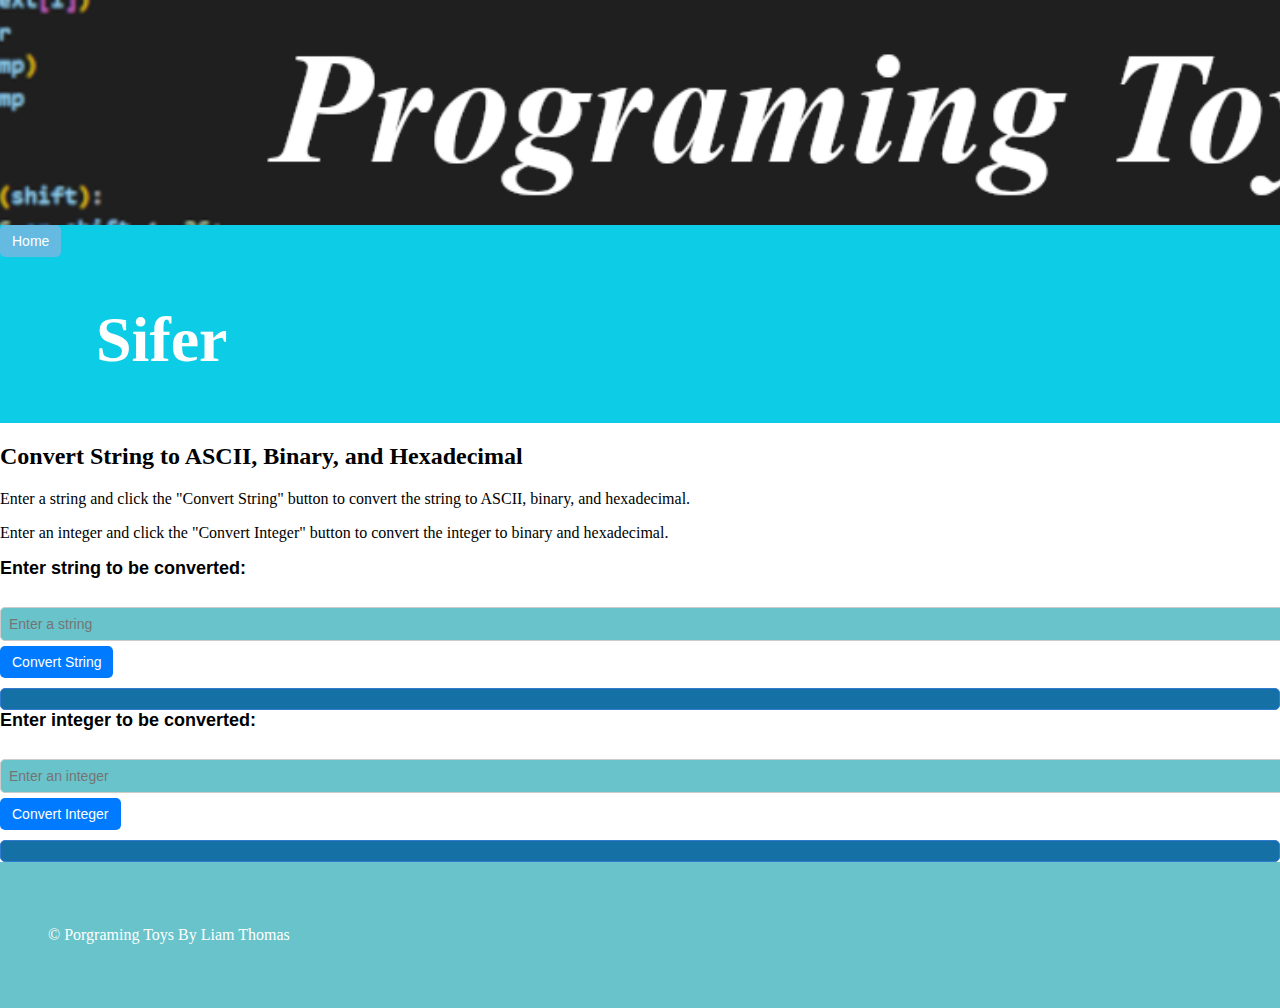
==== index.html @ 455974ae "." ====
<!DOCTYPE html>
<html lang="en">
<head>
    <meta charset="UTF-8">
    <meta name="viewport" content="width=device-width, initial-scale=1.0">
    <link rel="stylesheet" href="style.css">
    <title>Programing Toys</title>
</head>
    <section class="hero">
        <div class="hero-text"></div>
    </section>
    <div class="nav">
        <button class ="active"><a href="index.html">Home</a></button>
    </div>
    <div class="topic-title">
        <h1>Sifer</h1>
    </div>
<head>
    <h2>Convert String to ASCII, Binary, and Hexadecimal</h2>
    <p>Enter a string and click the "Convert String" button to convert the string to ASCII, binary, and hexadecimal.</p>
    <p>Enter an integer and click the "Convert Integer" button to convert the integer to binary and hexadecimal.</p>
    <div>
        <label class="question" for="stringInput">Enter string to be converted:</label><br>
        <input class="input" type="text" id="stringInput" placeholder="Enter a string">
        <button onclick="convertString()">Convert String</button>
    </div>
    <div class="output convert" id="stringOutput"></div>
    <div>
        <label class="question" for="integerInput">Enter integer to be converted:</label><br>
        <input class="input" type="number" id="integerInput" placeholder="Enter an integer">
        <button onclick="convertInteger()">Convert Integer</button>
    </div>
    <div class="output convert" id="integerOutput"></div>

    <script>
        function convertString() {
            const string = document.getElementById("stringInput").value;
            let ascii = "";
            let binary = "";
            let hexa = "";
            for (let i = 0; i < string.length; i++) {
                const charCode = string.charCodeAt(i);
                ascii += charCode + " ";
                binary += charCode.toString(2) + " ";
                hexa += charCode.toString(16) + " ";
            }

            document.getElementById("stringOutput").innerHTML = `
                <p><strong>ASCII:</strong> ${ascii.trim()}</p>
                <p><strong>Binary:</strong> ${binary.trim()}</p>
                <p><strong>Hexadecimal:</strong> ${hexa.trim()}</p>
            `;
        }
        function convertInteger() {
            const integer = parseInt(document.getElementById("integerInput").value, 10);

            if (isNaN(integer)) {
                document.getElementById("integerOutput").innerHTML = "<p>Please enter a valid integer.</p>";
                return;
            }

            const binary = integer.toString(2);
             const hexa = integer.toString(16);

             document.getElementById("integerOutput").innerHTML = `
                <p><strong>Binary:</strong> ${binary}</p>
                 <p><strong>Hexadecimal:</strong> ${hexa}</p>
            `;
        }
    </script>
</head>
    <footer class="footer">
        <p>&copy; Porgraming Toys By Liam Thomas</p>
    </footer>
</body>
</html>
---- style.css ----
/* A simple css reset */
body,
html {
    margin: 0;
    padding: 0;
    height: 100%;
    /* The Font Family- Really important!! */
    font-family: montserrat;
    box-sizing: border-box;
    background-image: url("images/Backround.jpg")
}

.linkbutton{
    background-color: rgb(12, 204, 230);
    padding: 0.5em 1em;
    border: none;
    font-size: large;
    text-decoration: none;
    font-family: montserrat;
}

button:hover{
    background-color: rgba(32, 49, 63, 0.575);
}

.active {
    background-color: rgb(101, 186, 225);
}

button a{
    text-decoration: none;
    color: white;
}

.topic-title{
    color: rgb(255, 255, 255);
    font-size: 2em;
    padding: 0.1em 3em;
    background-color: rgb(12, 204, 230);
}

.nav{
    width: 100vw;
    background-color: rgb(12, 204, 230);
}


/* reset for images to ensure they ar 100% of the parent container width */
img {
    width: 100%;
}

/* The hero section styling- use your OWN Hero Image URL here */
.hero {
    background-image: url(immages/Hero.png);
    height: 25vh;
    background-size: cover;
    background-position: center;
    display: flex;
    justify-content: center;
    align-items: center;
    color: rgb(255, 255, 255);
    text-align: center;
    position: relative;
}

/* BIG text styling for the hero section text */
.hero-text {
    font-size: 4em;
    font-weight: bold;
}

/* nice big font on a banner style background */
.topic-title{
    color: rgb(255, 255, 255);
    font-size: 2em;
    padding: 0.1em 3em;
    background-color: rgb(12, 204, 230);
}

.topic-subtitle{
    color: rgb(255, 255, 255);
    font-size: 1em;
    padding: 0.1em 6em;
    background-color: rgb(12, 204, 230);
}

.spacer{
    background-color: rgb(4, 178, 201);    
    padding: 5px;                     
}

.footer{
    background-color: rgb(105, 195, 202);
    color: rgb(255, 255, 255);
    text-align: left;
    padding: 3em 3em;
}

.sifer{
    background-color: rgb(105, 195, 202);
    align-self: auto;
}

.input {
    margin-top: 20px;
    font-family: 'exantria', sans-serif;
    background-color: rgb(105, 195, 202);
    font-size: large;
    color: rgb(255, 255, 255);
}

.output convert {
    margin-top: 20px;
    font-family: 'Courier New', Courier, monospace;
}

.question {
    font-family: 'exantria', sans-serif;
    font-size: large;
}

.code {
    margin-top: 100px;
    background-color: aqua;
}

div.output, div.convert {
    margin-top: 10px;
    padding: 10px;
    border: 1px solid #3179d1;
    border-radius: 5px;
    background-color: #1570a5;
    font-family: Arial, sans-serif;
    font-size: 14px;
    color: #FFFFFF;
}


input.input {
    width: 100%;
    padding: 8px;
    margin: 5px 0;
    border: 1px solid #ccc;
    border-radius: 5px;
    font-size: 14px;
}

button {
    padding: 8px 12px;
    background-color: #007BFF;
    color: white;
    border: none;
    border-radius: 5px;
    cursor: pointer;
    font-size: 14px;
}

button:hover {
    background-color: #0056b3;
}

label.question {
    font-weight: bold;
    display: block;
    margin-bottom: 5px;
}

div.output p {
    margin: 5px 0;
    line-height: 1.5;
}
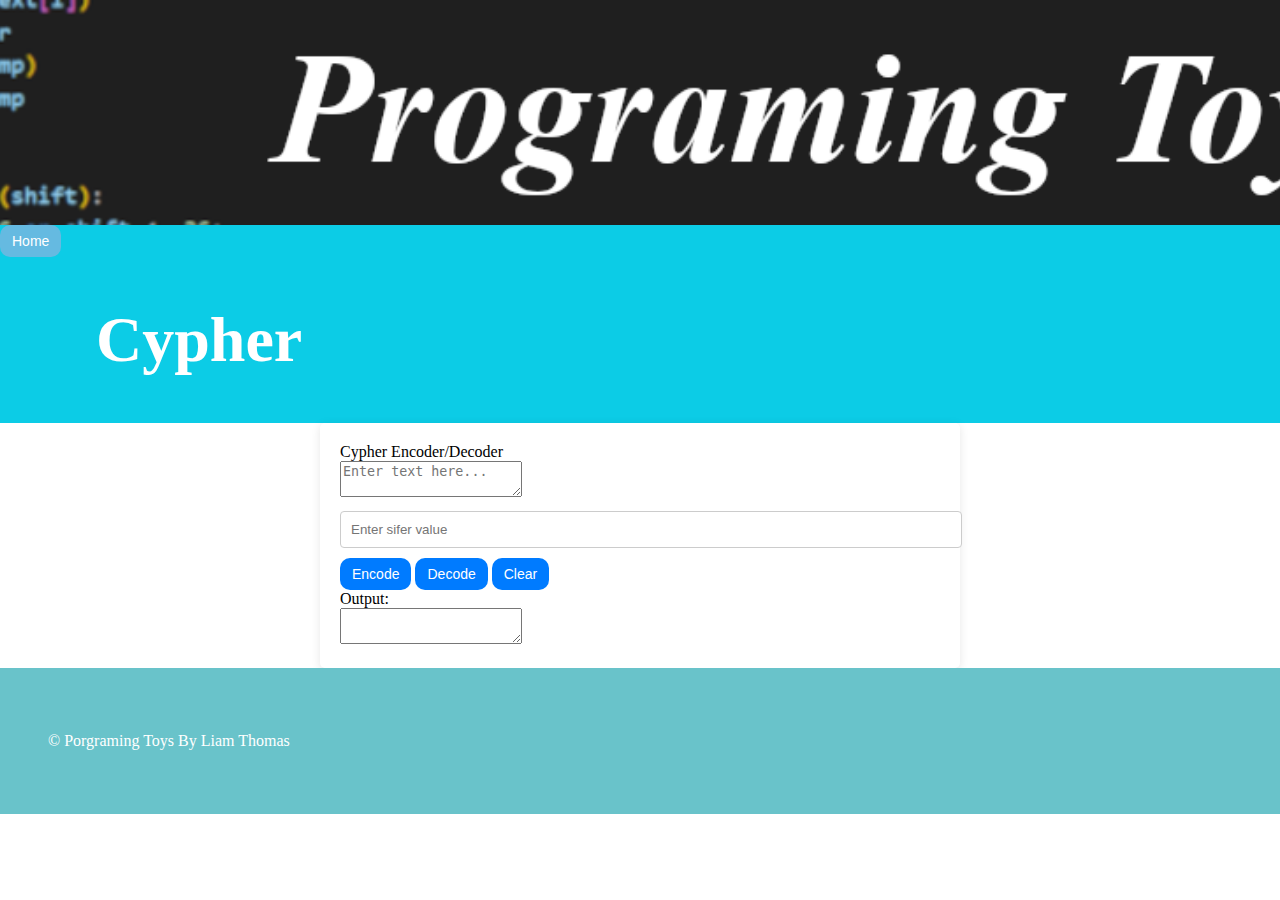
==== commit d7a0b96d: "simi working cypher" ====
--- a/index.html
+++ b/index.html
@@ -4,6 +4,8 @@
     <meta charset="UTF-8">
     <meta name="viewport" content="width=device-width, initial-scale=1.0">
     <link rel="stylesheet" href="style.css">
+    <script src="scripts.js"></script>
+
     <title>Programing Toys</title>
 </head>
     <section class="hero">
@@ -13,62 +15,21 @@
         <button class ="active"><a href="index.html">Home</a></button>
     </div>
     <div class="topic-title">
-        <h1>Sifer</h1>
+        <h1>Cypher</h1>
     </div>
-<head>
-    <h2>Convert String to ASCII, Binary, and Hexadecimal</h2>
-    <p>Enter a string and click the "Convert String" button to convert the string to ASCII, binary, and hexadecimal.</p>
-    <p>Enter an integer and click the "Convert Integer" button to convert the integer to binary and hexadecimal.</p>
-    <div>
-        <label class="question" for="stringInput">Enter string to be converted:</label><br>
-        <input class="input" type="text" id="stringInput" placeholder="Enter a string">
-        <button onclick="convertString()">Convert String</button>
+    <div class="container">
+        <div class="title">Cypher Encoder/Decoder</div>
+        <textarea id="inputText" placeholder="Enter text here..."></textarea>
+        <input type="number" id="sifer" placeholder="Enter sifer value" />
+        <div class="buttons">
+            <button class="button" id="encodeButton">Encode</button>
+            <button class="button" id="decodeButton">Decode</button>
+            <button class="button" id="clearButton">Clear</button>
+        </div>
+        <script src="Code.js"></script>
+        <div class="subtitle">Output:</div>
+        <textarea id="outputText" readonly></textarea>
     </div>
-    <div class="output convert" id="stringOutput"></div>
-    <div>
-        <label class="question" for="integerInput">Enter integer to be converted:</label><br>
-        <input class="input" type="number" id="integerInput" placeholder="Enter an integer">
-        <button onclick="convertInteger()">Convert Integer</button>
-    </div>
-    <div class="output convert" id="integerOutput"></div>
-
-    <script>
-        function convertString() {
-            const string = document.getElementById("stringInput").value;
-            let ascii = "";
-            let binary = "";
-            let hexa = "";
-            for (let i = 0; i < string.length; i++) {
-                const charCode = string.charCodeAt(i);
-                ascii += charCode + " ";
-                binary += charCode.toString(2) + " ";
-                hexa += charCode.toString(16) + " ";
-            }
-
-            document.getElementById("stringOutput").innerHTML = `
-                <p><strong>ASCII:</strong> ${ascii.trim()}</p>
-                <p><strong>Binary:</strong> ${binary.trim()}</p>
-                <p><strong>Hexadecimal:</strong> ${hexa.trim()}</p>
-            `;
-        }
-        function convertInteger() {
-            const integer = parseInt(document.getElementById("integerInput").value, 10);
-
-            if (isNaN(integer)) {
-                document.getElementById("integerOutput").innerHTML = "<p>Please enter a valid integer.</p>";
-                return;
-            }
-
-            const binary = integer.toString(2);
-             const hexa = integer.toString(16);
-
-             document.getElementById("integerOutput").innerHTML = `
-                <p><strong>Binary:</strong> ${binary}</p>
-                 <p><strong>Hexadecimal:</strong> ${hexa}</p>
-            `;
-        }
-    </script>
-</head>
     <footer class="footer">
         <p>&copy; Porgraming Toys By Liam Thomas</p>
     </footer>
--- a/style.css
+++ b/style.css
@@ -151,7 +151,7 @@
     background-color: #007BFF;
     color: white;
     border: none;
-    border-radius: 5px;
+    border-radius: 10px;
     cursor: pointer;
     font-size: 14px;
 }
@@ -169,4 +169,28 @@
 div.output p {
     margin: 5px 0;
     line-height: 1.5;
+}
+
+.container {
+    max-width: 600px;
+    margin: 0 auto;
+    background: #fff;
+    padding: 20px;
+    border-radius: 5px;
+    box-shadow: 0 2px 10px rgba(0, 0, 0, 0.1);
+}
+
+input[type="text"], input[type="number"], select {
+    width: 100%;
+    padding: 10px;
+    margin: 10px 0;
+    border: 1px solid #ccc;
+    border-radius: 4px;
+}
+
+.result {
+    margin-top: 20px;
+    padding: 10px;
+    background-color: #e7f3fe;
+    border-left: 6px solid #2196F3;
 }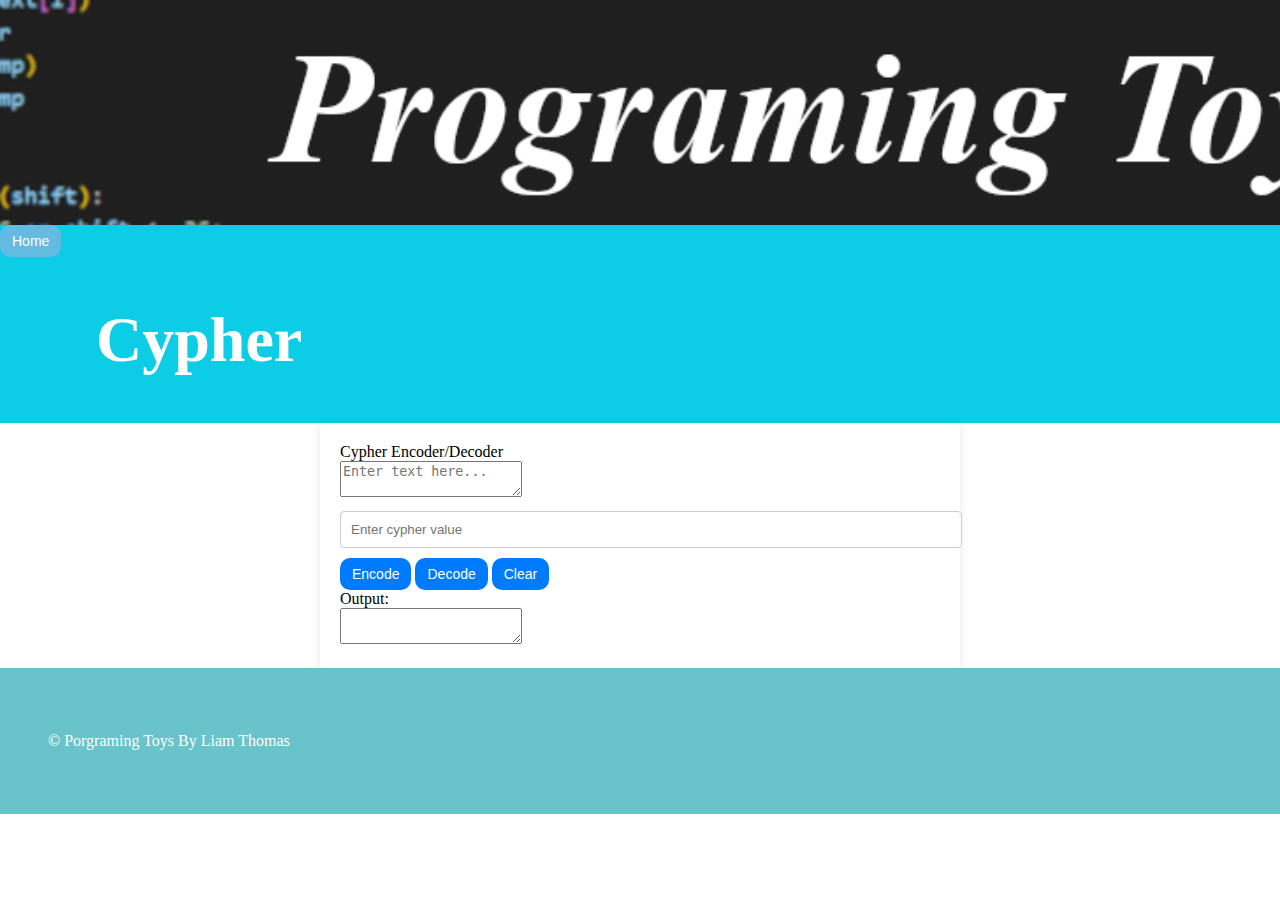
==== commit 945012c1: "fix spelling mistake" ====
--- a/index.html
+++ b/index.html
@@ -20,7 +20,7 @@
     <div class="container">
         <div class="title">Cypher Encoder/Decoder</div>
         <textarea id="inputText" placeholder="Enter text here..."></textarea>
-        <input type="number" id="sifer" placeholder="Enter sifer value" />
+        <input type="number" id="sifer" placeholder="Enter cypher value" />
         <div class="buttons">
             <button class="button" id="encodeButton">Encode</button>
             <button class="button" id="decodeButton">Decode</button>
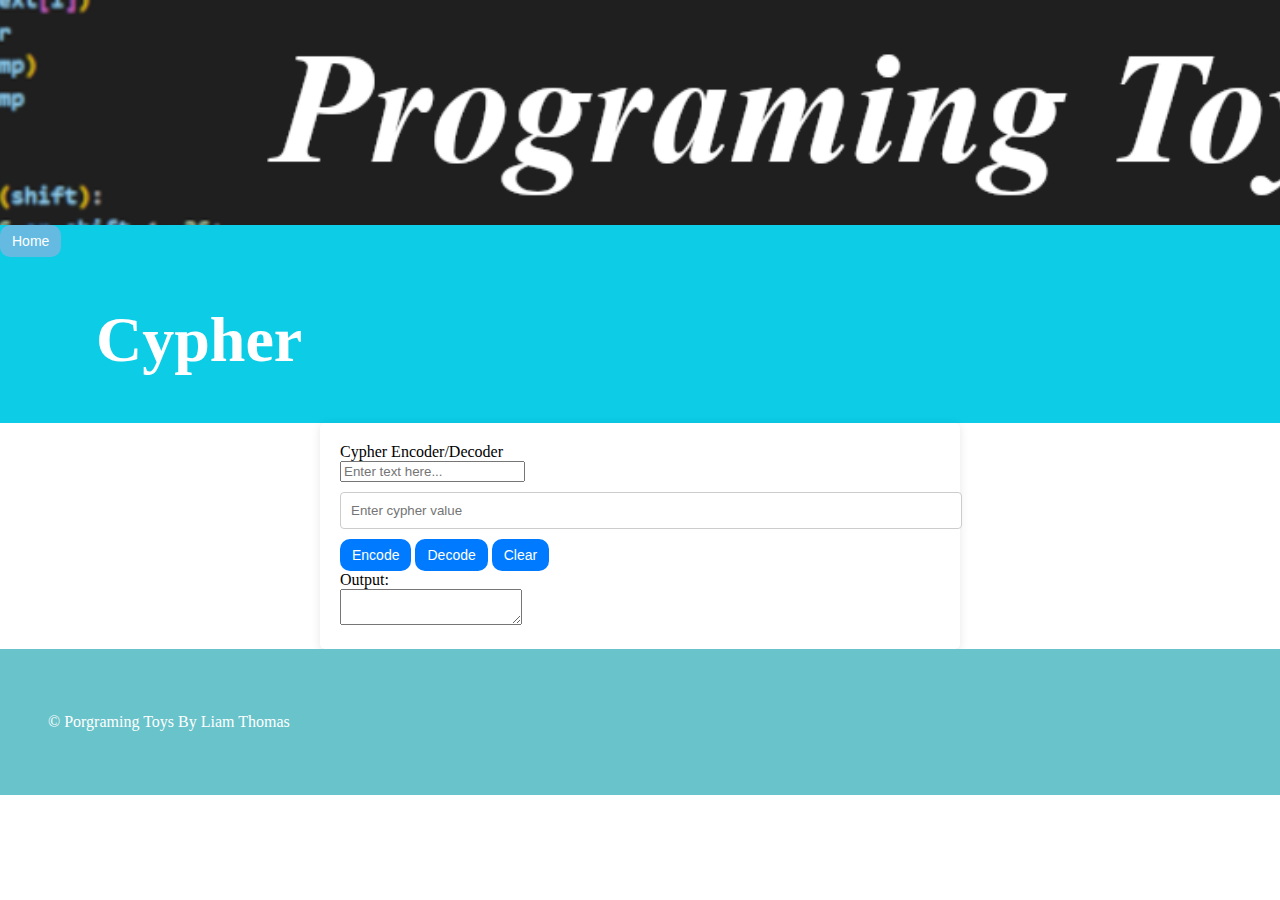
==== commit fc47218b: "Styleing" ====
--- a/index.html
+++ b/index.html
@@ -19,7 +19,7 @@
     </div>
     <div class="container">
         <div class="title">Cypher Encoder/Decoder</div>
-        <textarea id="inputText" placeholder="Enter text here..."></textarea>
+        <input type="string" id="inputText" placeholder="Enter text here..."></textarea>
         <input type="number" id="sifer" placeholder="Enter cypher value" />
         <div class="buttons">
             <button class="button" id="encodeButton">Encode</button>
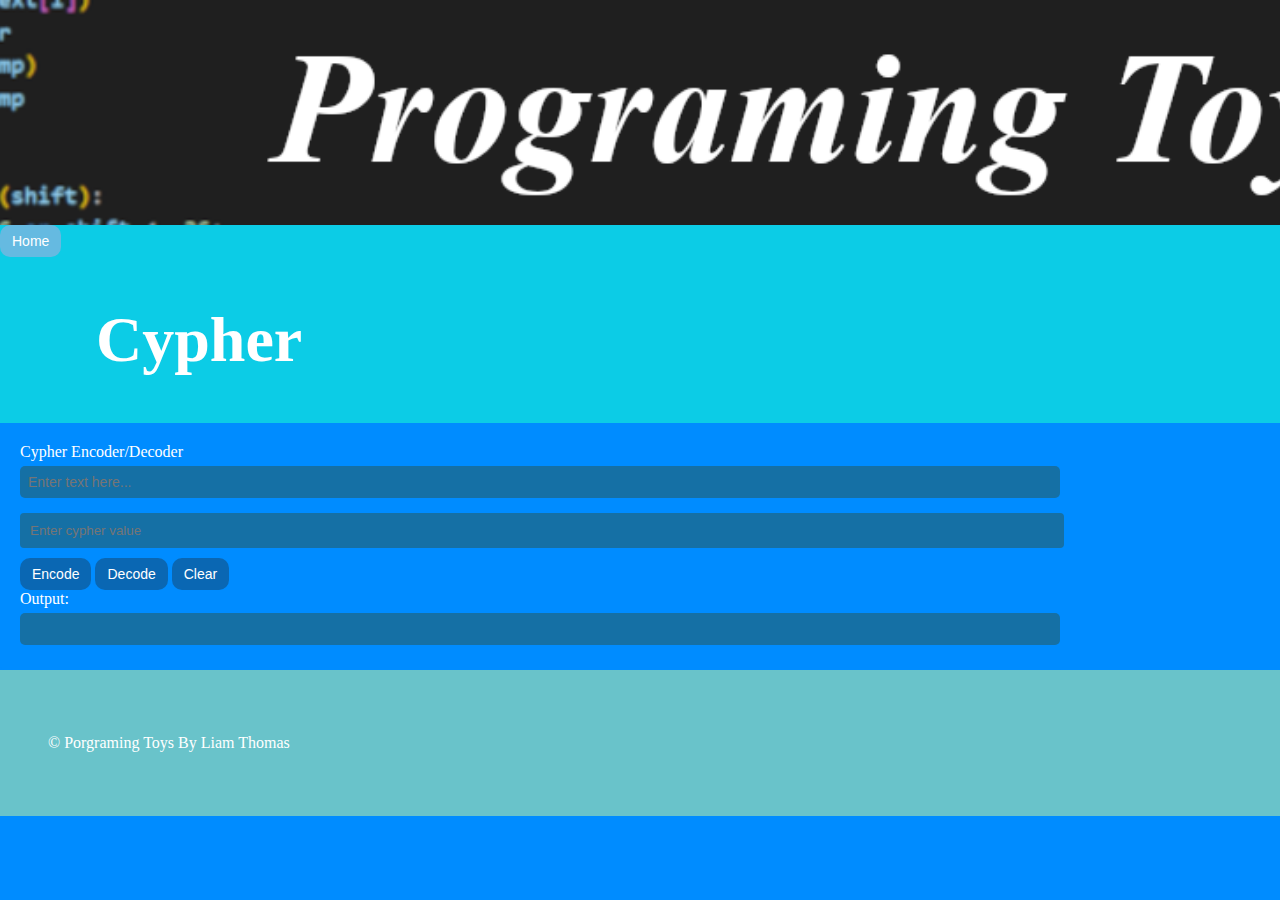
==== commit b1ea7a3a: "styling" ====
--- a/index.html
+++ b/index.html
@@ -19,7 +19,7 @@
     </div>
     <div class="container">
         <div class="title">Cypher Encoder/Decoder</div>
-        <input type="string" id="inputText" placeholder="Enter text here..."></textarea>
+        <input class="strinput" type="string" id="inputText" placeholder="Enter text here...">
         <input type="number" id="sifer" placeholder="Enter cypher value" />
         <div class="buttons">
             <button class="button" id="encodeButton">Encode</button>
@@ -28,7 +28,7 @@
         </div>
         <script src="Code.js"></script>
         <div class="subtitle">Output:</div>
-        <textarea id="outputText" readonly></textarea>
+        <input class="strinput" id="outputText" readonly>
     </div>
     <footer class="footer">
         <p>&copy; Porgraming Toys By Liam Thomas</p>
--- a/style.css
+++ b/style.css
@@ -7,12 +7,12 @@
     /* The Font Family- Really important!! */
     font-family: montserrat;
     box-sizing: border-box;
-    background-image: url("images/Backround.jpg")
+    background-color: #008cff
 }
 
 .linkbutton{
-    background-color: rgb(12, 204, 230);
-    padding: 0.5em 1em;
+    background-color: #2196F3
+    padding 0.5em 1em;
     border: none;
     font-size: large;
     text-decoration: none;
@@ -148,7 +148,7 @@
 
 button {
     padding: 8px 12px;
-    background-color: #007BFF;
+    background-color: #0a67b3;
     color: white;
     border: none;
     border-radius: 10px;
@@ -156,6 +156,19 @@
     font-size: 14px;
 }
 
+.strinput {
+    width: 100%;
+    height: 10%;
+    padding: 8px;
+    margin: 5px 0;
+    text-align: bottom;
+    border-radius: 5px;
+    font-size: 14px;
+    background-color: #1570a5;
+    color: white;
+    border: #1570a5;
+}
+
 button:hover {
     background-color: #0056b3;
 }
@@ -172,20 +185,22 @@
 }
 
 .container {
-    max-width: 600px;
-    margin: 0 auto;
-    background: #fff;
+    background-color: #008cff;
+    max-width: 80%;
+    margin: 0;
     padding: 20px;
     border-radius: 5px;
-    box-shadow: 0 2px 10px rgba(0, 0, 0, 0.1);
+    color: #FFFFFF;
 }
 
 input[type="text"], input[type="number"], select {
     width: 100%;
     padding: 10px;
     margin: 10px 0;
-    border: 1px solid #ccc;
     border-radius: 4px;
+    background-color: #1570a5;
+    color: #FFFFFF;
+    border: #1570a5;
 }
 
 .result {
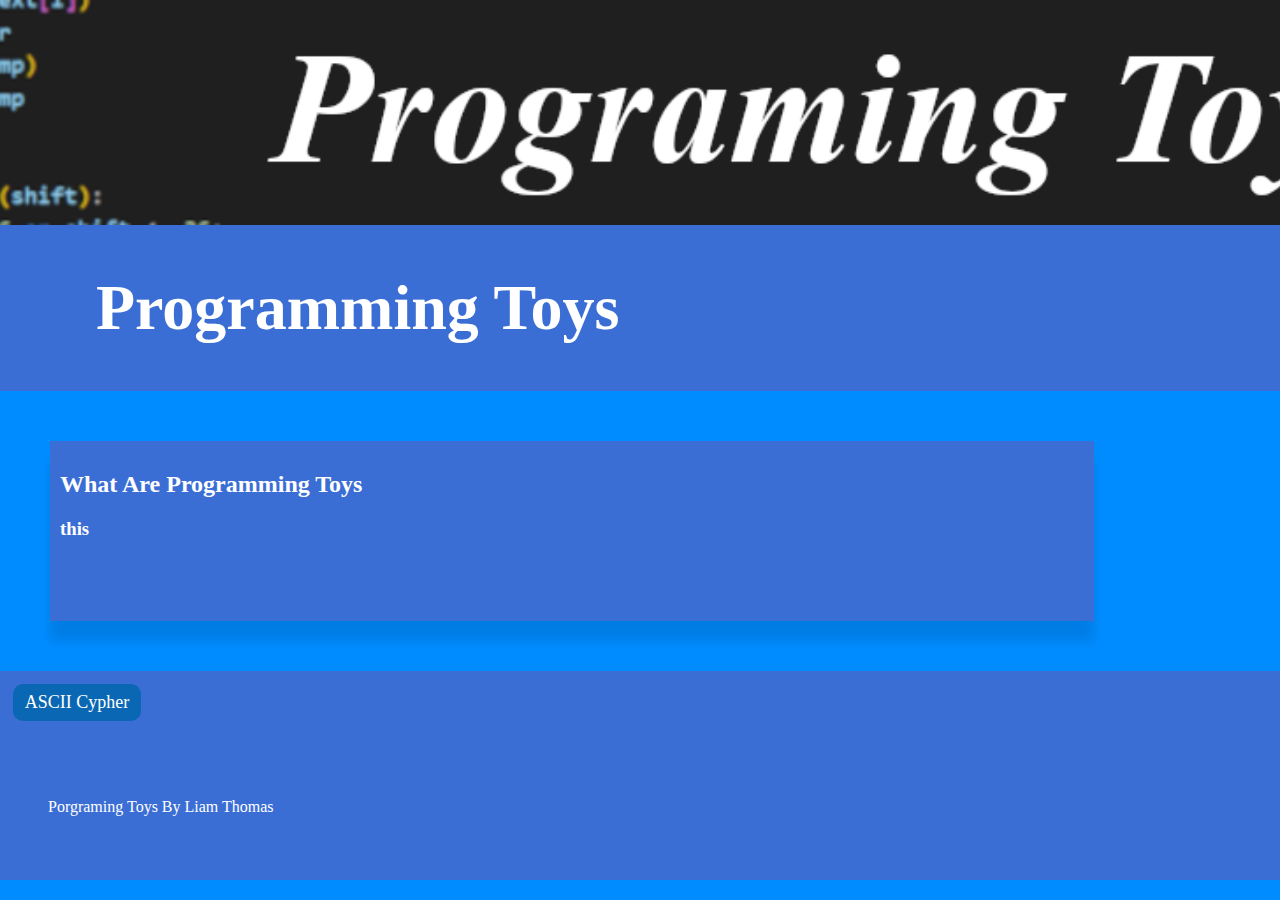
==== commit a725b2a4: "index.html" ====
--- a/index.html
+++ b/index.html
@@ -1,37 +1,25 @@
-<!DOCTYPE html>
 <html lang="en">
 <head>
     <meta charset="UTF-8">
     <meta name="viewport" content="width=device-width, initial-scale=1.0">
     <link rel="stylesheet" href="style.css">
     <script src="scripts.js"></script>
-
     <title>Programing Toys</title>
 </head>
     <section class="hero">
         <div class="hero-text"></div>
     </section>
+    <div class="topic-title">
+        <h1>Programming Toys</h1>
+    </div>
+    <div class="explonation">
+        <h2>What Are Programming Toys</h2>
+        <H3>this </H3>
+    </div>
     <div class="nav">
-        <button class ="active"><a href="index.html">Home</a></button>
-    </div>
-    <div class="topic-title">
-        <h1>Cypher</h1>
-    </div>
-    <div class="container">
-        <div class="title">Cypher Encoder/Decoder</div>
-        <input class="strinput" type="string" id="inputText" placeholder="Enter text here...">
-        <input type="number" id="sifer" placeholder="Enter cypher value" />
-        <div class="buttons">
-            <button class="button" id="encodeButton">Encode</button>
-            <button class="button" id="decodeButton">Decode</button>
-            <button class="button" id="clearButton">Clear</button>
-        </div>
-        <script src="Code.js"></script>
-        <div class="subtitle">Output:</div>
-        <input class="strinput" id="outputText" readonly>
+        <button class="linkbutton"><a href="Cypher.html">ASCII Cypher</a></button>
     </div>
     <footer class="footer">
-        <p>&copy; Porgraming Toys By Liam Thomas</p>
+        <p> Porgraming Toys By Liam Thomas</p> 
     </footer>
-</body>
 </html>--- a/style.css
+++ b/style.css
@@ -7,7 +7,7 @@
     /* The Font Family- Really important!! */
     font-family: montserrat;
     box-sizing: border-box;
-    background-color: #008cff
+    background-color: #008cff;
 }
 
 .linkbutton{
@@ -20,11 +20,11 @@
 }
 
 button:hover{
-    background-color: rgba(32, 49, 63, 0.575);
+    background-color: rgba(34, 54, 70, 0.575);
 }
 
 .active {
-    background-color: rgb(101, 186, 225);
+    background-color: #1570a5
 }
 
 button a{
@@ -36,12 +36,13 @@
     color: rgb(255, 255, 255);
     font-size: 2em;
     padding: 0.1em 3em;
-    background-color: rgb(12, 204, 230);
+    background-color: rgb(59, 110, 213);
 }
 
 .nav{
     width: 100vw;
-    background-color: rgb(12, 204, 230);
+    background-color: rgb(59, 110, 213);
+    padding: 1%;
 }
 
 
@@ -75,7 +76,7 @@
     color: rgb(255, 255, 255);
     font-size: 2em;
     padding: 0.1em 3em;
-    background-color: rgb(12, 204, 230);
+    background-color: rgb(59, 110, 213);
 }
 
 .topic-subtitle{
@@ -91,7 +92,7 @@
 }
 
 .footer{
-    background-color: rgb(105, 195, 202);
+    background-color: rgb(59, 110, 213);
     color: rgb(255, 255, 255);
     text-align: left;
     padding: 3em 3em;
@@ -188,7 +189,7 @@
     background-color: #008cff;
     max-width: 80%;
     margin: 0;
-    padding: 20px;
+    padding: 40px;
     border-radius: 5px;
     color: #FFFFFF;
 }
@@ -208,4 +209,17 @@
     padding: 10px;
     background-color: #e7f3fe;
     border-left: 6px solid #2196F3;
+}
+
+.explonation {
+    width: 80%;
+    height: 10em;
+    margin: 50px 0;
+    padding: 10px;
+    position: relative;
+    left: 50px;
+    font-size: 16px;
+    box-shadow: 0 20px 10px rgba(0, 0, 0, 0.1);;
+    background-color: rgb(59, 110, 213);
+    color: white;
 }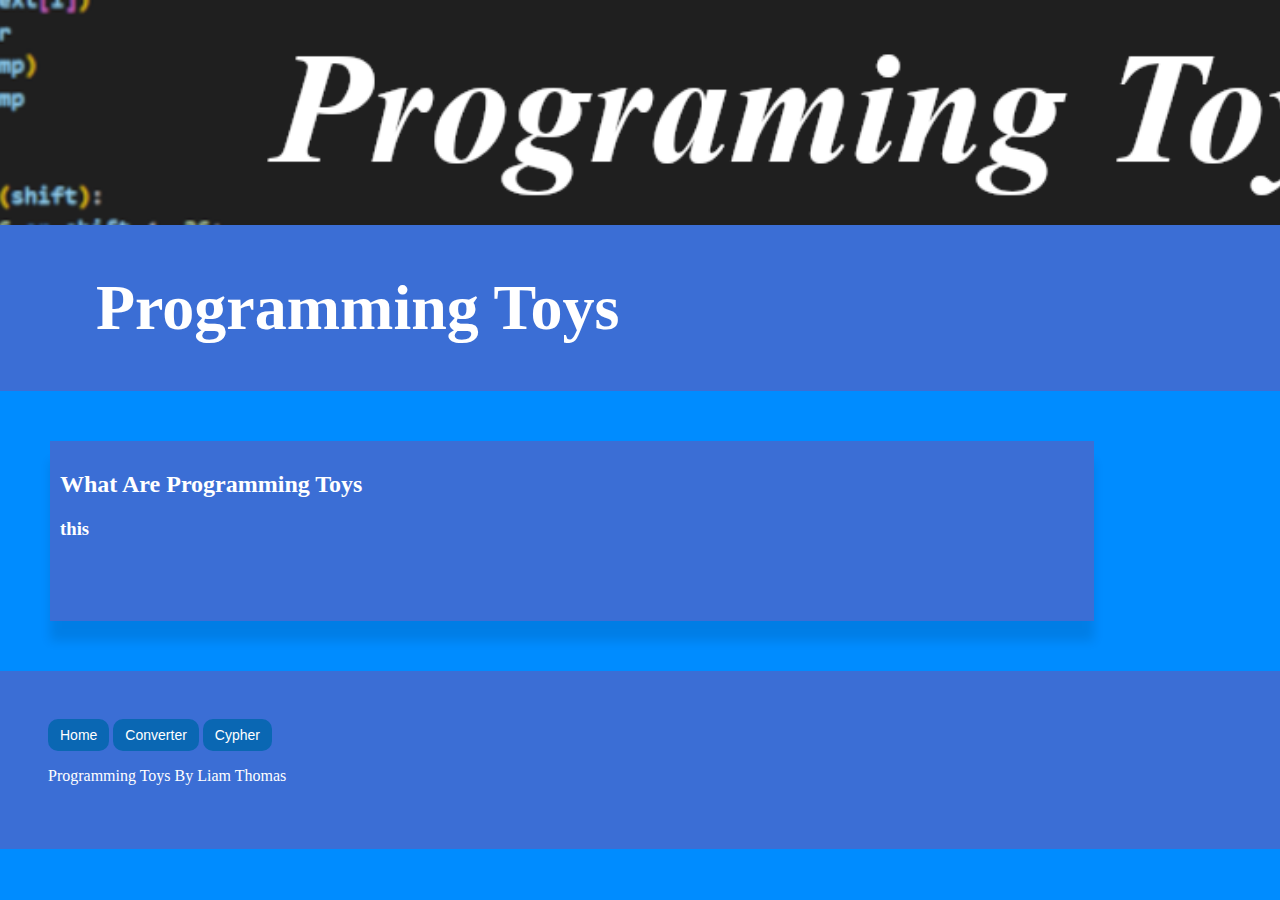
==== commit a66e3e32: "Unerversal fotter" ====
--- a/index.html
+++ b/index.html
@@ -5,6 +5,7 @@
     <link rel="stylesheet" href="style.css">
     <script src="scripts.js"></script>
     <title>Programing Toys</title>
+    <link rel="icon" href="immages/Icon.png" type="image/x-icon">
 </head>
     <section class="hero">
         <div class="hero-text"></div>
@@ -16,10 +17,5 @@
         <h2>What Are Programming Toys</h2>
         <H3>this </H3>
     </div>
-    <div class="nav">
-        <button class="linkbutton"><a href="Cypher.html">ASCII Cypher</a></button>
-    </div>
-    <footer class="footer">
-        <p> Porgraming Toys By Liam Thomas</p> 
-    </footer>
+    <object class="footer_object" data="footer.html" ></object>
 </html>--- a/style.css
+++ b/style.css
@@ -10,6 +10,12 @@
     background-color: #008cff;
 }
 
+.footer_object{
+    width: 100%; 
+    height: 179px; 
+    overflow: visible
+}
+
 .linkbutton{
     background-color: #2196F3
     padding 0.5em 1em;
@@ -45,13 +51,10 @@
     padding: 1%;
 }
 
-
-/* reset for images to ensure they ar 100% of the parent container width */
 img {
     width: 100%;
 }
 
-/* The hero section styling- use your OWN Hero Image URL here */
 .hero {
     background-image: url(immages/Hero.png);
     height: 25vh;
@@ -65,13 +68,11 @@
     position: relative;
 }
 
-/* BIG text styling for the hero section text */
 .hero-text {
     font-size: 4em;
     font-weight: bold;
 }
 
-/* nice big font on a banner style background */
 .topic-title{
     color: rgb(255, 255, 255);
     font-size: 2em;
@@ -222,4 +223,4 @@
     box-shadow: 0 20px 10px rgba(0, 0, 0, 0.1);;
     background-color: rgb(59, 110, 213);
     color: white;
-}+}
